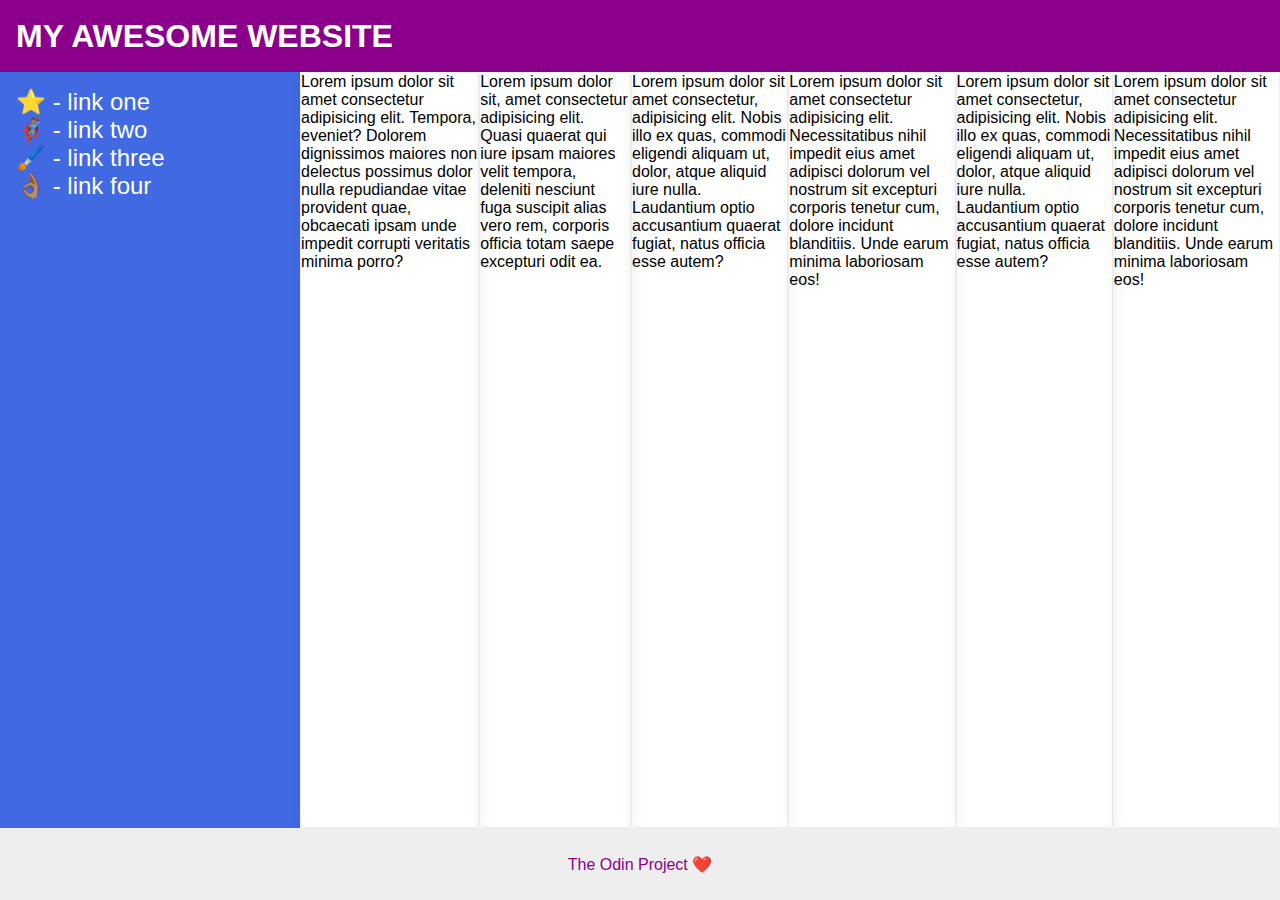
==== flex/07-flex-layout-2/index.html @ 6d4c7286 "Align header, footer, and sidebar" ====
<!DOCTYPE html>
<html lang="en">
  <head>
    <meta charset="UTF-8">
    <meta http-equiv="X-UA-Compatible" content="IE=edge">
    <meta name="viewport" content="width=device-width, initial-scale=1.0">
    <title>The Holy Grail</title>
    <link rel="stylesheet" href="style.css">
  </head>
  <body>
    <div class="header">
      MY AWESOME WEBSITE
    </div>
    
    <div class="content">
      <div class="sidebar">
        <ul>
          <li><a href="#">⭐ - link one</a></li>
          <li><a href="#">🦸🏽‍♂️ - link two</a></li>
          <li><a href="#">🖌️ - link three</a></li>
          <li><a href="#">👌🏽 - link four</a></li>
        </ul>
      </div>
  
      <div class="card">Lorem ipsum dolor sit amet consectetur adipisicing elit. Tempora, eveniet? Dolorem dignissimos maiores non delectus possimus dolor nulla repudiandae vitae provident quae, obcaecati ipsam unde impedit corrupti veritatis minima porro?</div>
      <div class="card">Lorem ipsum dolor sit, amet consectetur adipisicing elit. Quasi quaerat qui iure ipsam maiores velit tempora, deleniti nesciunt fuga suscipit alias vero rem, corporis officia totam saepe excepturi odit ea.</div>
      <div class="card">Lorem ipsum dolor sit amet consectetur, adipisicing elit. Nobis illo ex quas, commodi eligendi aliquam ut, dolor, atque aliquid iure nulla. Laudantium optio accusantium quaerat fugiat, natus officia esse autem?</div>
      <div class="card">Lorem ipsum dolor sit amet consectetur adipisicing elit. Necessitatibus nihil impedit eius amet adipisci dolorum vel nostrum sit excepturi corporis tenetur cum, dolore incidunt blanditiis. Unde earum minima laboriosam eos!</div>
      <div class="card">Lorem ipsum dolor sit amet consectetur, adipisicing elit. Nobis illo ex quas, commodi eligendi aliquam ut, dolor, atque aliquid iure nulla. Laudantium optio accusantium quaerat fugiat, natus officia esse autem?</div>
      <div class="card">Lorem ipsum dolor sit amet consectetur adipisicing elit. Necessitatibus nihil impedit eius amet adipisci dolorum vel nostrum sit excepturi corporis tenetur cum, dolore incidunt blanditiis. Unde earum minima laboriosam eos!</div>  
    </div>
    <div class="footer">
      The Odin Project ❤️
    </div>
  </body>
</html>
---- flex/07-flex-layout-2/style.css ----
body {
  font-family: -apple-system, BlinkMacSystemFont, 'Segoe UI', Roboto, Oxygen, Ubuntu, Cantarell, 'Open Sans', 'Helvetica Neue', sans-serif;
  margin: 0;
  min-height: 100vh;
}

.header {
  height: 72px;
  background: darkmagenta;
  color: white;
}

.footer {
  height: 72px;
  background: #eee;
  color: darkmagenta;
}

.sidebar {
  width: 300px;
  background: royalblue;
  box-sizing: border-box;
}

.card {
  border: 1px solid #eee;
  box-shadow: 2px 4px 16px rgba(0,0,0,.06);
  border-radius: 4px;
}

/* My solution */
body {
  display: flex;
  flex-direction: column;
}

.header {
  font-size: 32px;
  font-weight: 900;
  display: flex;
  align-items: center;
  padding: 0 16px;
}

.footer {
  display: flex;
  justify-content: center;
  align-items: center;
}

.content {
  flex: 1;
  display: flex;
}

.sidebar {
  flex-shrink: 0;
}

ul {
  list-style-type: none;
  padding: 0;
  margin: 0;
  padding: 16px;
}

li a {
  text-decoration: none;
  font-size: 24px;
  color: #fff;
}
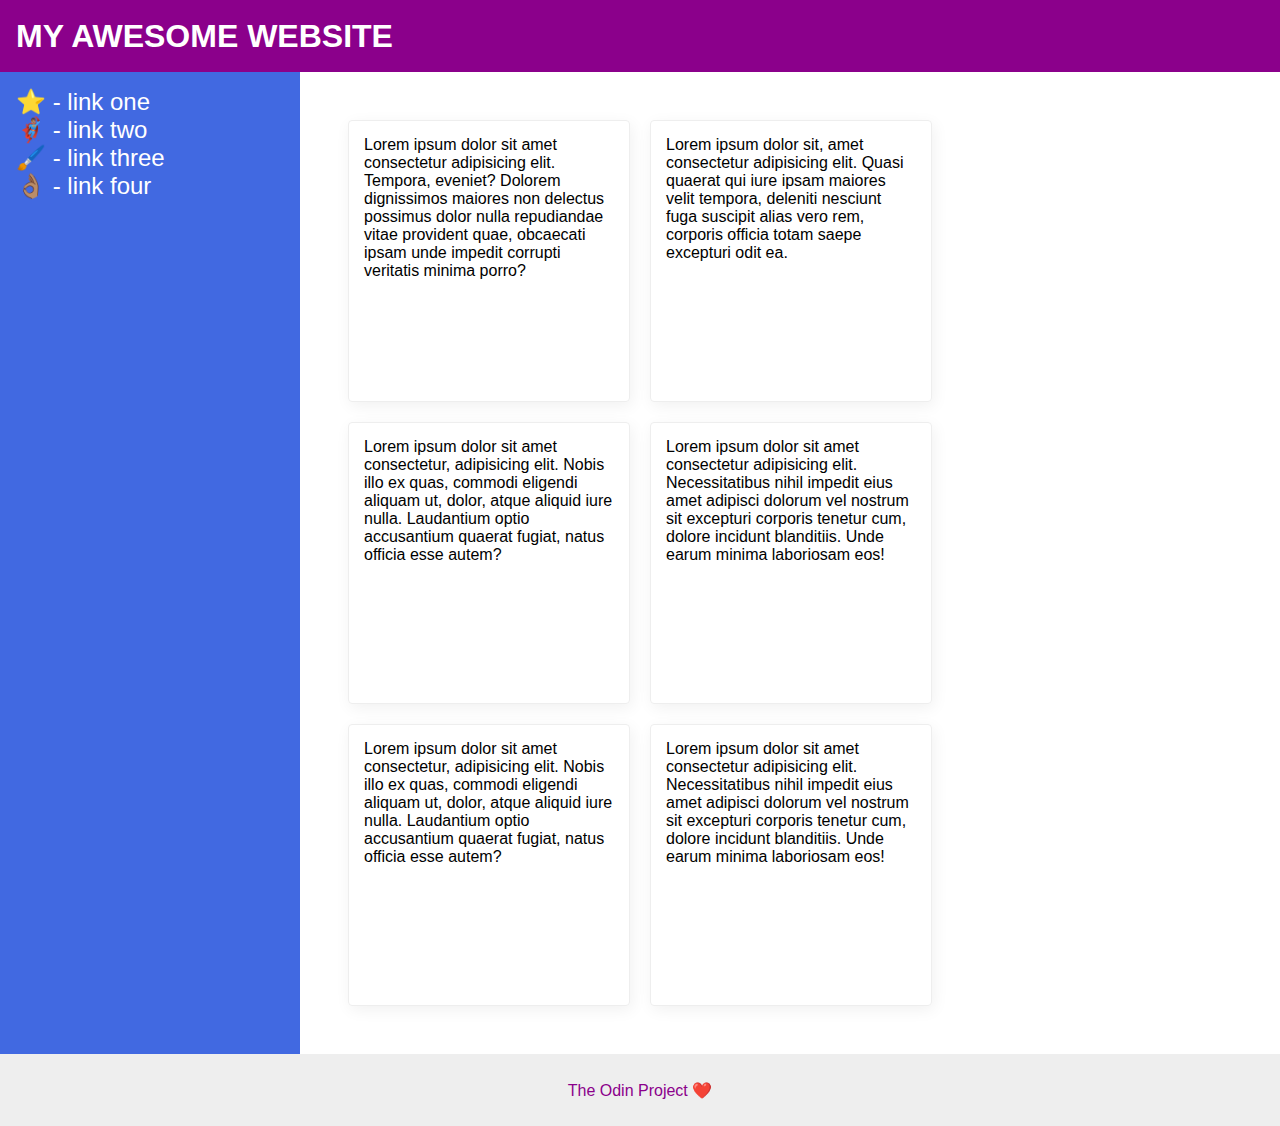
==== commit 95825575: "Align cards" ====
--- a/flex/07-flex-layout-2/index.html
+++ b/flex/07-flex-layout-2/index.html
@@ -21,13 +21,15 @@
           <li><a href="#">👌🏽 - link four</a></li>
         </ul>
       </div>
-  
-      <div class="card">Lorem ipsum dolor sit amet consectetur adipisicing elit. Tempora, eveniet? Dolorem dignissimos maiores non delectus possimus dolor nulla repudiandae vitae provident quae, obcaecati ipsam unde impedit corrupti veritatis minima porro?</div>
-      <div class="card">Lorem ipsum dolor sit, amet consectetur adipisicing elit. Quasi quaerat qui iure ipsam maiores velit tempora, deleniti nesciunt fuga suscipit alias vero rem, corporis officia totam saepe excepturi odit ea.</div>
-      <div class="card">Lorem ipsum dolor sit amet consectetur, adipisicing elit. Nobis illo ex quas, commodi eligendi aliquam ut, dolor, atque aliquid iure nulla. Laudantium optio accusantium quaerat fugiat, natus officia esse autem?</div>
-      <div class="card">Lorem ipsum dolor sit amet consectetur adipisicing elit. Necessitatibus nihil impedit eius amet adipisci dolorum vel nostrum sit excepturi corporis tenetur cum, dolore incidunt blanditiis. Unde earum minima laboriosam eos!</div>
-      <div class="card">Lorem ipsum dolor sit amet consectetur, adipisicing elit. Nobis illo ex quas, commodi eligendi aliquam ut, dolor, atque aliquid iure nulla. Laudantium optio accusantium quaerat fugiat, natus officia esse autem?</div>
-      <div class="card">Lorem ipsum dolor sit amet consectetur adipisicing elit. Necessitatibus nihil impedit eius amet adipisci dolorum vel nostrum sit excepturi corporis tenetur cum, dolore incidunt blanditiis. Unde earum minima laboriosam eos!</div>  
+      
+      <div class="card-container">
+        <div class="card">Lorem ipsum dolor sit amet consectetur adipisicing elit. Tempora, eveniet? Dolorem dignissimos maiores non delectus possimus dolor nulla repudiandae vitae provident quae, obcaecati ipsam unde impedit corrupti veritatis minima porro?</div>
+        <div class="card">Lorem ipsum dolor sit, amet consectetur adipisicing elit. Quasi quaerat qui iure ipsam maiores velit tempora, deleniti nesciunt fuga suscipit alias vero rem, corporis officia totam saepe excepturi odit ea.</div>
+        <div class="card">Lorem ipsum dolor sit amet consectetur, adipisicing elit. Nobis illo ex quas, commodi eligendi aliquam ut, dolor, atque aliquid iure nulla. Laudantium optio accusantium quaerat fugiat, natus officia esse autem?</div>
+        <div class="card">Lorem ipsum dolor sit amet consectetur adipisicing elit. Necessitatibus nihil impedit eius amet adipisci dolorum vel nostrum sit excepturi corporis tenetur cum, dolore incidunt blanditiis. Unde earum minima laboriosam eos!</div>
+        <div class="card">Lorem ipsum dolor sit amet consectetur, adipisicing elit. Nobis illo ex quas, commodi eligendi aliquam ut, dolor, atque aliquid iure nulla. Laudantium optio accusantium quaerat fugiat, natus officia esse autem?</div>
+        <div class="card">Lorem ipsum dolor sit amet consectetur adipisicing elit. Necessitatibus nihil impedit eius amet adipisci dolorum vel nostrum sit excepturi corporis tenetur cum, dolore incidunt blanditiis. Unde earum minima laboriosam eos!</div>  
+      </div>
     </div>
     <div class="footer">
       The Odin Project ❤️
--- a/flex/07-flex-layout-2/style.css
+++ b/flex/07-flex-layout-2/style.css
@@ -68,4 +68,17 @@
   text-decoration: none;
   font-size: 24px;
   color: #fff;
+}
+
+.card-container {
+  padding: 48px;
+  display: flex;
+  flex-flow: row wrap;
+  gap: 20px;  
+}
+
+.card {
+  padding: 15px;
+  flex: 0 1 250px;
+  height: 250px;
 }